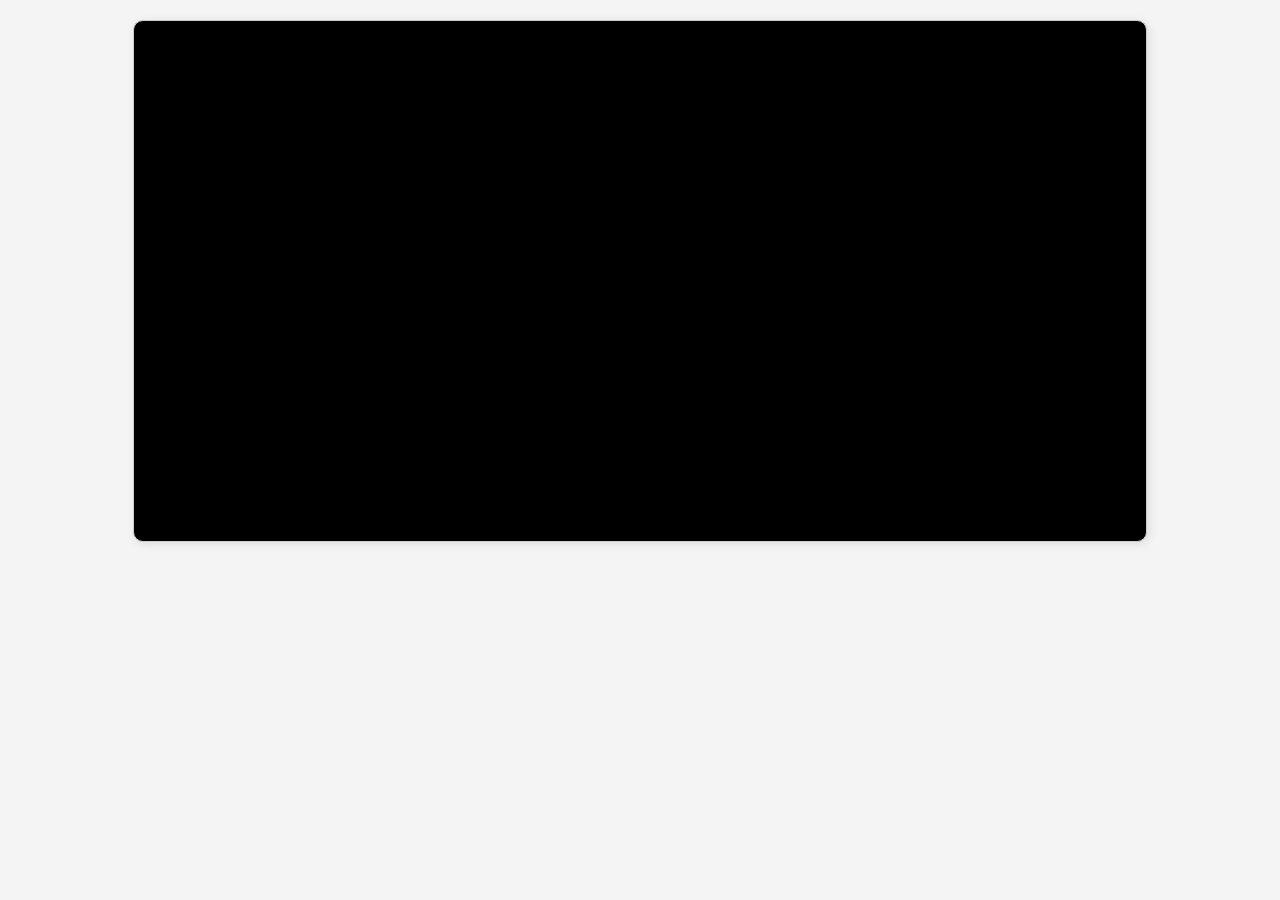
==== index.html @ 23742ce2 "Add files via upload" ====
<!DOCTYPE html>
<html lang="en">
<head>
    <meta charset="UTF-8">
    <meta name="viewport" content="width=device-width, initial-scale=1.0">
  <!--<title>Interactive Indian Railway Timeline</title>-->  

    <!-- Include vis.js Library (CDN) -->
    <script src="https://cdnjs.cloudflare.com/ajax/libs/vis/4.21.0/vis.min.js"></script>
    <link rel="stylesheet" type="text/css" href="https://cdnjs.cloudflare.com/ajax/libs/vis/4.21.0/vis.min.css">

    <!-- Link to External CSS -->
    <link rel="stylesheet" href="style.css">
</head>
<body>

   <!--<h2>Evolution of Indian Railways</h2>--> 
    <div id="timeline"></div> <!-- Timeline container -->
    
    <!-- Popup Modal for Event Details -->
    <div id="eventModal" class="modal">
        <div class="modal-content">
            <span class="close">&times;</span>
            <h3 id="eventTitle"></h3>
            <p id="eventDescription"></p>
            <img id="eventImage" src="" alt="Event Image">
        </div>
    </div>

    <!-- Link to External JavaScript -->
    <script src="script.js"></script>
</body>
</html>
---- style.css ----
body {
    font-family: 'Arial', sans-serif;
    text-align: center;
    background-color: #f4f4f4;
    margin: 0;
    padding: 20px;
}


h2 {
    color: white;
    background-color: black;
    padding: 10px;
    border-radius: 10px;
    display: inline-block;
}

/* Timeline Container Styling */
#timeline {
    width: 80%;
    height: 500px;
    margin: auto;
    border: 1px solid #ccc;
    box-shadow: 2px 2px 10px rgba(0,0,0,0.1);
    background-color: black; /* Set background to black */
    padding: 10px;
    border-radius: 10px;
}

/* Styling the timeline items */
.vis-item {
    color: white !important;  /* Set text color to white */
    background-color: rgba(255, 255, 255, 0.1) !important; /* Semi-transparent background */
    border-color: white !important;
    font-weight: bold !important;  /* Make text bold */
}

/* Timeline grid lines (slightly transparent) */
.vis-grid {
    border-color: rgba(255, 255, 255, 0.3) !important; /* White lines with 30% opacity */
}

/* Timeline major axis lines (slightly transparent) */
.vis-time-axis .vis-grid.vis-major {
    border-color: rgba(255, 255, 255, 0.5) !important; /* Major lines with 50% opacity */
}

/* Timeline minor axis lines (even more transparent) */
.vis-time-axis .vis-grid.vis-minor {
    border-color: rgba(255, 255, 255, 0.2) !important; /* Minor lines with 20% opacity */
}


/* Change the current time marker line to white */
.vis-current-time {
    background-color: white !important; /* White color for the current time marker */
}

/* Modal Styles */
.modal {
    display: none;
    position: fixed;
    z-index: 10;
    left: 0;
    top: 0;
    width: 100%;
    height: 100%;
    background-color: rgba(0, 0, 0, 0.5);
}

.modal-content {
    background-color: white;
    padding: 20px;
    margin: 15% auto;
    width: 40%;
    border-radius: 8px;
    box-shadow: 0px 0px 10px rgba(0,0,0,0.3);
    text-align: center;
}

.modal-content img {
    width: 100%;
    max-height: 300px;
    border-radius: 8px;
    margin-top: 10px;
}

.close {
    float: right;
    font-size: 24px;
    cursor: pointer;
}
/* Standardized event image styling */
#eventImage {
    width: 100%;          /* Makes the image responsive */
    max-width: 400px;     /* Ensures images are of uniform size */
    height: auto;         /* Maintains aspect ratio */
    margin: 10px auto;    /* Centers the image horizontally */
    border-radius: 8px;
    object-fit: contain;  /* Prevents distortion */
    display: block;       /* Ensures proper centering */
}
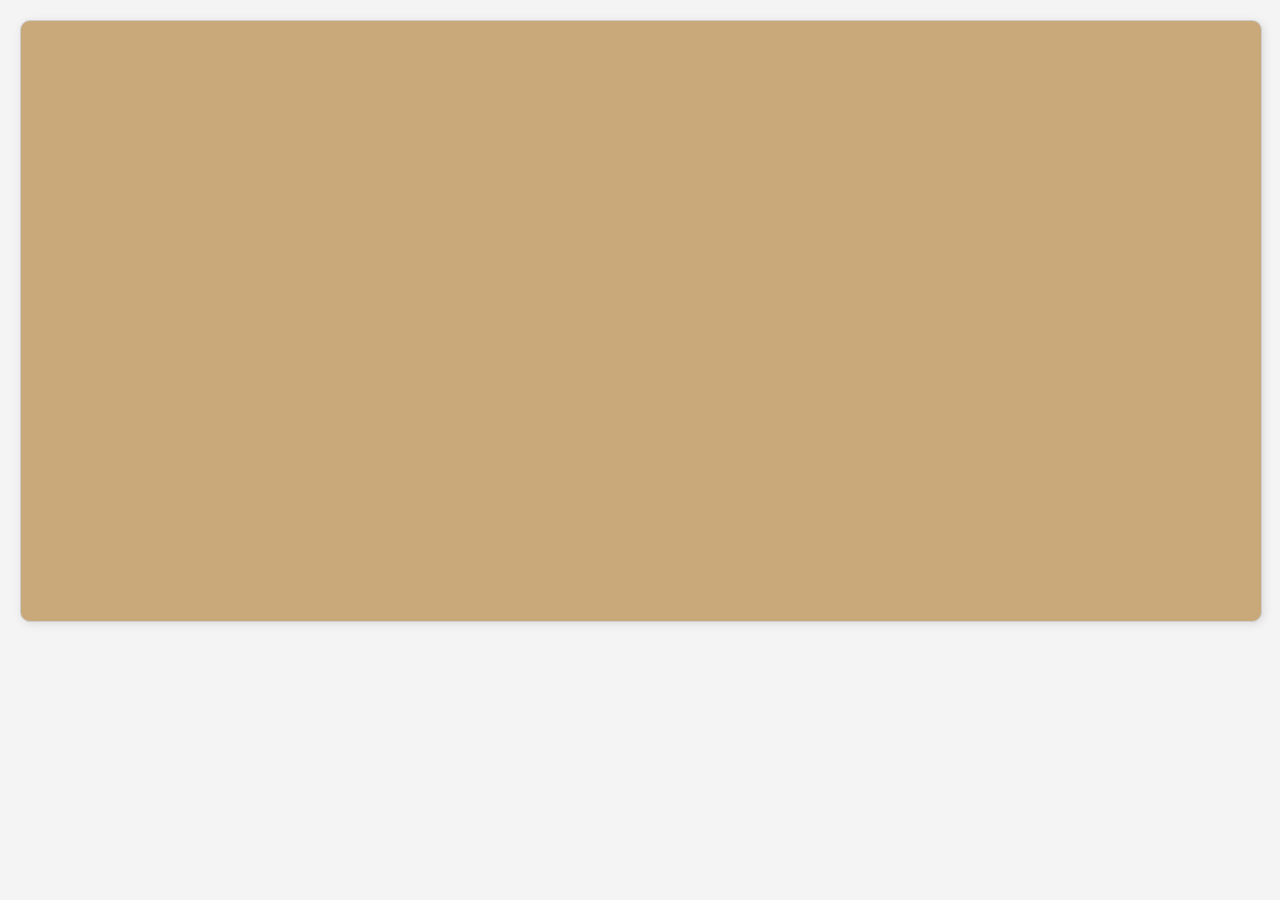
==== commit 15007900: "Updated timeline UI, background color, and added recent Indian Railways updates" ====
--- a/index.html
+++ b/index.html
@@ -3,7 +3,7 @@
 <head>
     <meta charset="UTF-8">
     <meta name="viewport" content="width=device-width, initial-scale=1.0">
-  <!--<title>Interactive Indian Railway Timeline</title>-->  
+<!--<title>Indian Railways Timeline</title>  -->    
 
     <!-- Include vis.js Library (CDN) -->
     <script src="https://cdnjs.cloudflare.com/ajax/libs/vis/4.21.0/vis.min.js"></script>
@@ -14,9 +14,9 @@
 </head>
 <body>
 
-   <!--<h2>Evolution of Indian Railways</h2>--> 
+<!--<h2>Evolution of Indian Railways</h2>  -->   
     <div id="timeline"></div> <!-- Timeline container -->
-    
+
     <!-- Popup Modal for Event Details -->
     <div id="eventModal" class="modal">
         <div class="modal-content">
--- a/style.css
+++ b/style.css
@@ -6,10 +6,9 @@
     padding: 20px;
 }
 
-
 h2 {
     color: white;
-    background-color: black;
+    background-color: #c9a97a;  /* Updated background color */
     padding: 10px;
     border-radius: 10px;
     display: inline-block;
@@ -17,43 +16,34 @@
 
 /* Timeline Container Styling */
 #timeline {
-    width: 80%;
-    height: 500px;
+    width: 100%;
+    height: 600px;  /* Increased height for better visibility */
     margin: auto;
     border: 1px solid #ccc;
     box-shadow: 2px 2px 10px rgba(0,0,0,0.1);
-    background-color: black; /* Set background to black */
-    padding: 10px;
+    background-color: #c9a97a !important; /* Updated color */
     border-radius: 10px;
+    overflow: hidden;
 }
 
 /* Styling the timeline items */
 .vis-item {
-    color: white !important;  /* Set text color to white */
-    background-color: rgba(255, 255, 255, 0.1) !important; /* Semi-transparent background */
-    border-color: white !important;
-    font-weight: bold !important;  /* Make text bold */
+    color: black !important; 
+    background-color: rgba(255, 255, 255, 0.9) !important;
+    border-color: black !important;
+    font-weight: bold !important;
+    padding: 5px;
+    border-radius: 5px;
 }
 
-/* Timeline grid lines (slightly transparent) */
+/* Timeline grid lines */
 .vis-grid {
-    border-color: rgba(255, 255, 255, 0.3) !important; /* White lines with 30% opacity */
+    border-color: rgba(0, 0, 0, 0.2) !important;
 }
 
-/* Timeline major axis lines (slightly transparent) */
-.vis-time-axis .vis-grid.vis-major {
-    border-color: rgba(255, 255, 255, 0.5) !important; /* Major lines with 50% opacity */
-}
-
-/* Timeline minor axis lines (even more transparent) */
-.vis-time-axis .vis-grid.vis-minor {
-    border-color: rgba(255, 255, 255, 0.2) !important; /* Minor lines with 20% opacity */
-}
-
-
-/* Change the current time marker line to white */
+/* Timeline current time marker */
 .vis-current-time {
-    background-color: white !important; /* White color for the current time marker */
+    background-color: black !important;
 }
 
 /* Modal Styles */
@@ -90,13 +80,14 @@
     font-size: 24px;
     cursor: pointer;
 }
-/* Standardized event image styling */
+
+/* Event Image Styling */
 #eventImage {
-    width: 100%;          /* Makes the image responsive */
-    max-width: 400px;     /* Ensures images are of uniform size */
-    height: auto;         /* Maintains aspect ratio */
-    margin: 10px auto;    /* Centers the image horizontally */
+    width: 100%;
+    max-width: 400px;
+    height: auto;
+    margin: 10px auto;
     border-radius: 8px;
-    object-fit: contain;  /* Prevents distortion */
-    display: block;       /* Ensures proper centering */
+    object-fit: contain;
+    display: block;
 }
